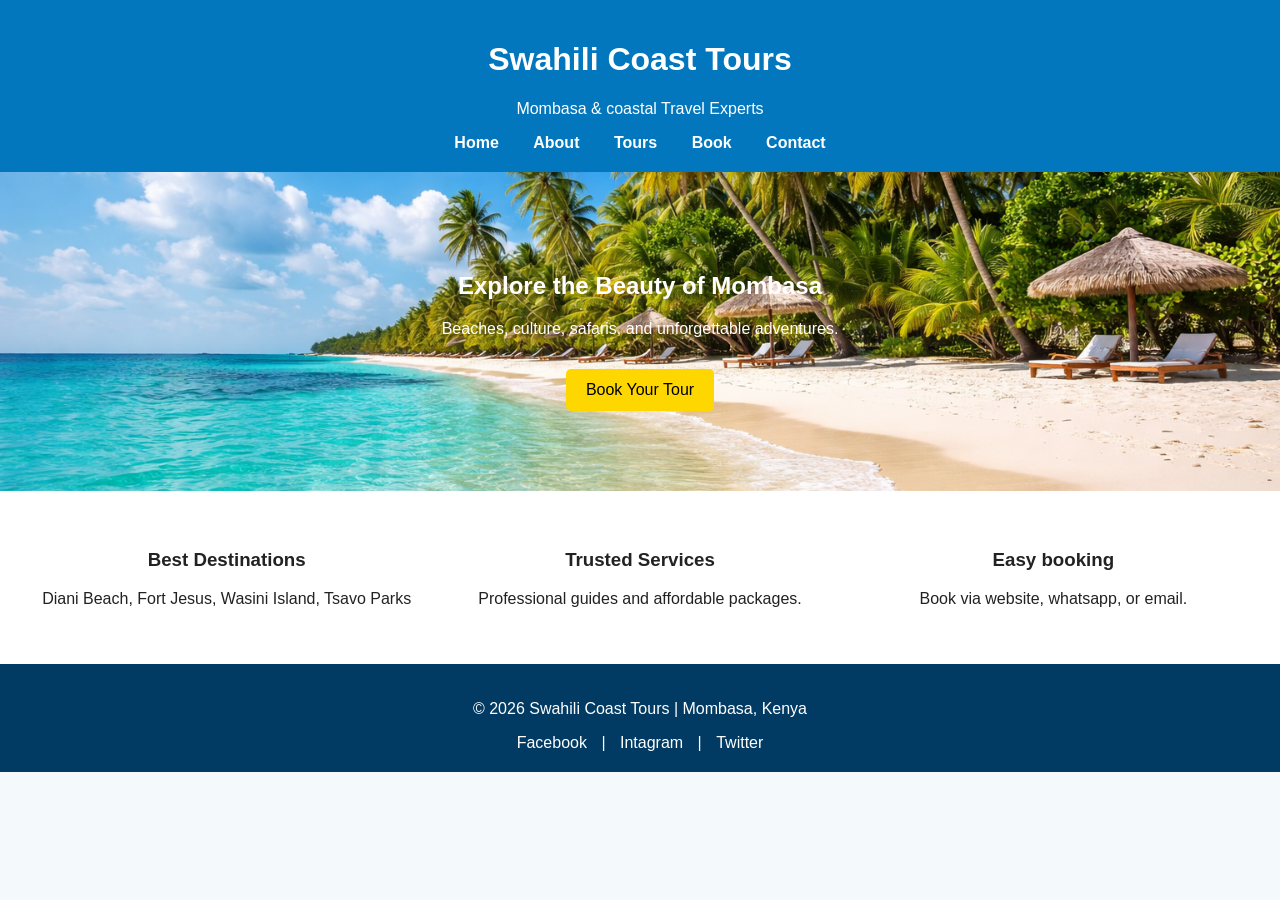
==== index.html @ 6c6b3461 "Add files via upload" ====
<!DOCTYPE html>
<html lang="en">
<head>
    <meta charset="UTF-8">
    <meta name="viewport" content="width=device-width, initial-scale=1.0">
    <title>Swahili Coast Tours | Mombasa Travel Experts</title>
    <meta name="description" content="Swahili Coast Tours offers the best Mombasa 
    and coastal Kenya tour packages. Book beaches, safaris, and cultural trips with us.">
    <link rel="stylesheet" href="index.css">
</head>
<body>
    <header>
        <h1>Swahili Coast Tours</h1>
        <p>Mombasa & coastal Travel Experts</p>
        <nav>
            <a href="index.html">Home</a>
            <a href="about.html">About</a>
            <a href="tours.html">Tours</a>
            <a href="book.html">Book</a>
            <a href="contact.html">Contact</a>
        </nav>
    </header>

    <section class="hero">
        <h2>Explore the Beauty of Mombasa</h2>
        <p>Beaches, culture, safaris, and unforgettable adventures.</p>
        <a href="book.html" class="btn">Book Your Tour</a>
    </section>

    <section class="features">
        <div>
            <h3>Best Destinations</h3>
            <p>Diani Beach, Fort Jesus, Wasini Island, Tsavo Parks</p>
        </div>

        <div>
            <h3>Trusted Services</h3>
            <p>Professional guides and affordable packages.</p>
        </div>

        <div>
            <h3>Easy booking</h3>
            <p>Book via website, whatsapp, or email.</p>
        </div>
    </section>

    <footer>
        <p>© 2026 Swahili Coast Tours | Mombasa, Kenya</p>
        <div class="social">
            <a href="Swahili Coast Tours" target="_blank">Facebook</a> |
            <a href="Swahili Coast Tours" target="_blank">Intagram</a> |
            <a href="Swahili Coast Tours" target="_blank">Twitter</a>
        </div>
    </footer>
</body>
</html>
---- index.css ----
body {
    margin: 0;
    font-family: Arial, sans-serif;
    background: #f4f9fc;
    color: #222;
}
header {
    background: #0277bd;
    color: white;
    text-align: center;
    padding: 20px;
}
nav {
    margin-top: 10px;
}
nav a {
    color: white;
    text-decoration: none;
    margin: 0 15px;
    font-weight: bold;
}
nav a:hover {
    text-decoration: underline;
}
.hero {
    background: url("images/file_00000000c330722f90e76db515490e5c.png")
    center/cover no-repeat;
    color: white;
    text-align: center;
    padding: 80px 20px;
}
.btn {
    display: inline-block;
    background: gold;
    color: #000;
    padding: 12px 20px;
    text-decoration: none;
    border-radius: 5px;
    margin-top: 15px;
}
.features {
    display: flex;
    justify-content: space-around;
    padding: 40px 20px;
    background: white;
}
.features div {
    width: 30%;
    text-align: center;
}
footer {
    background: #013a63;
    color: white;
    text-align: center;
    padding: 20px;
}
footer .social a {
    color: white;
    text-decoration: none;
    margin: 0 10px;
}
footer .social a:hover {
    text-decoration: underline;
}
@media (max-width: 768px) {
    .features, .tours {
        flex-direction: column;
        align-items: center;
    }
    .package {
        width: 90%;
        margin: 15px 0;
    }
    .booking form {
        width: 90%;
    }
}
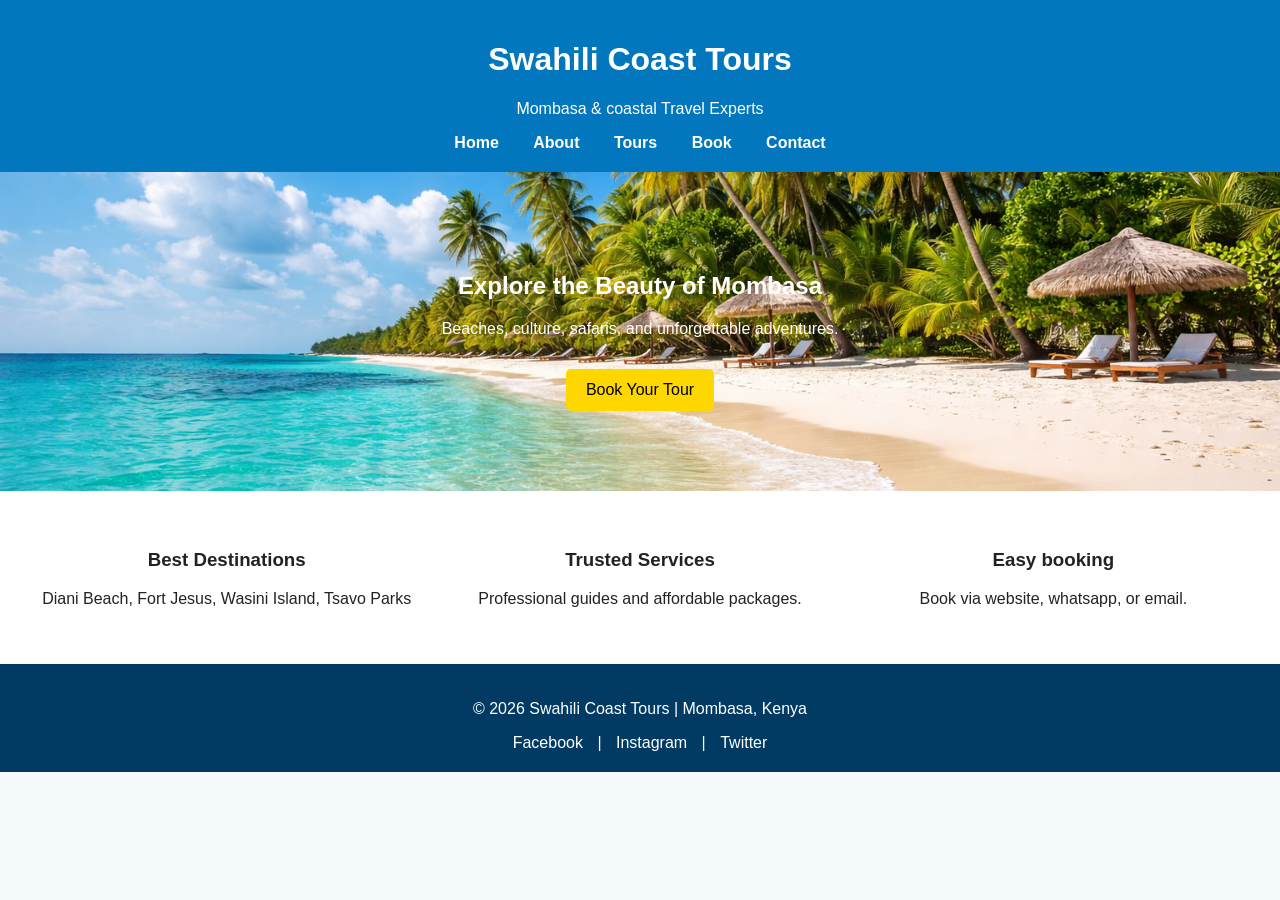
==== commit e74d8b01: "Update index.html" ====
--- a/index.html
+++ b/index.html
@@ -48,9 +48,9 @@
         <p>© 2026 Swahili Coast Tours | Mombasa, Kenya</p>
         <div class="social">
             <a href="Swahili Coast Tours" target="_blank">Facebook</a> |
-            <a href="Swahili Coast Tours" target="_blank">Intagram</a> |
+            <a href="Swahili Coast Tours" target="_blank">Instagram</a> |
             <a href="Swahili Coast Tours" target="_blank">Twitter</a>
         </div>
     </footer>
 </body>
-</html>+</html>
